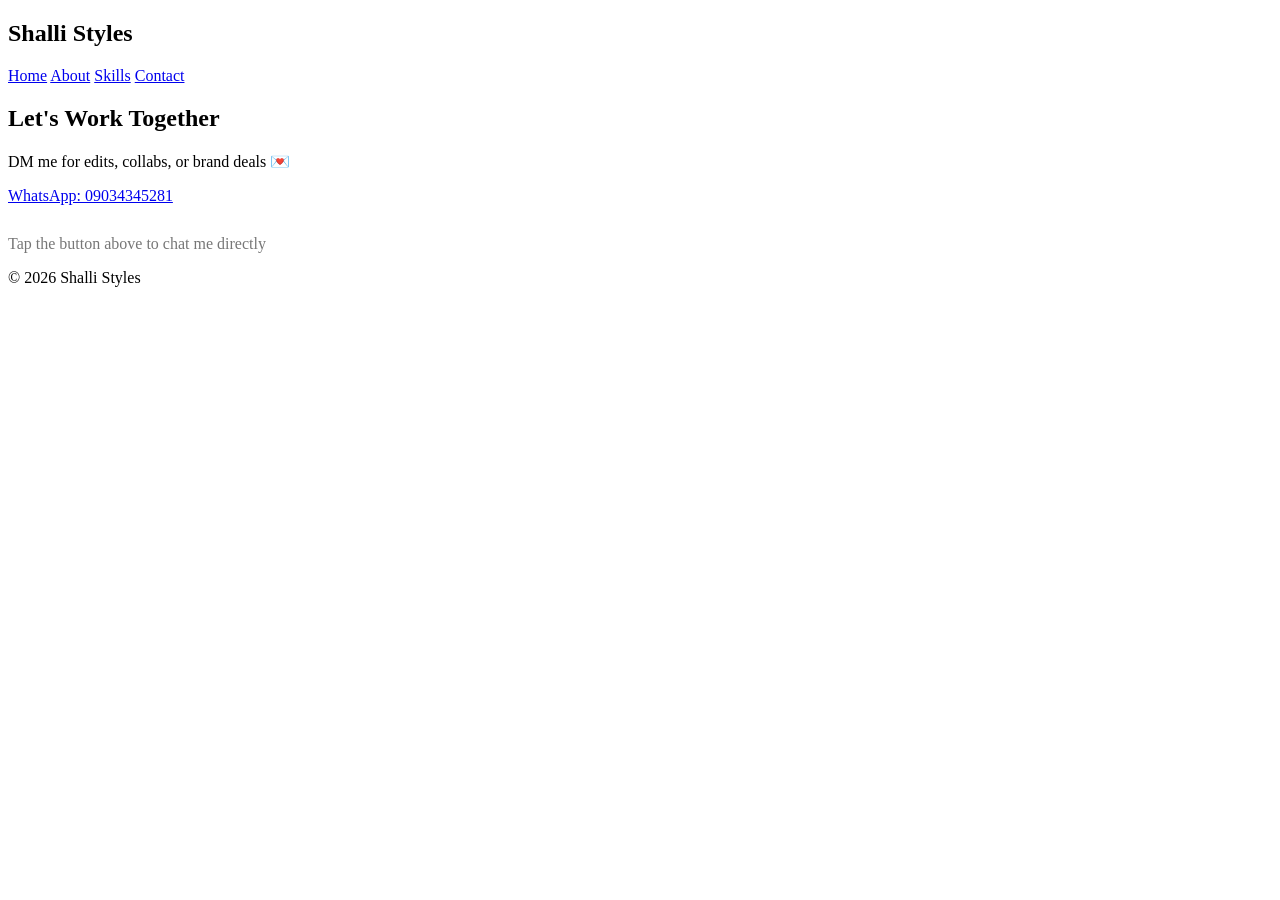
==== contact.html @ 8b00ef1d "Add contact.html with contact information" ====
<!DOCTYPE html>
<html lang="en">
<head>
  <meta charset="UTF-8">
  <meta name="viewport" content="width=device-width, initial-scale=1.0">
  <title>Contact - Shalli Styles</title>
  <link rel="stylesheet" href="style.css">
</head>
<body>
  <nav>
    <h2>Shalli Styles</h2>
    <div>
      <a href="index.html">Home</a>
      <a href="about.html">About</a>
      <a href="skills.html">Skills</a>
      <a href="contact.html">Contact</a>
    </div>
  </nav>

  <section class="container">
    <h1>Let's Work Together</h1>
    <p>DM me for edits, collabs, or brand deals 💌</p>
    
    <a href="https://wa.me/2349034345281" class="btn">WhatsApp: 09034345281</a>
    
    <p style="margin-top: 30px; color: #777;">Tap the button above to chat me directly</p>
  </section>

  <footer>© 2026 Shalli Styles</footer>
</body>
</html>
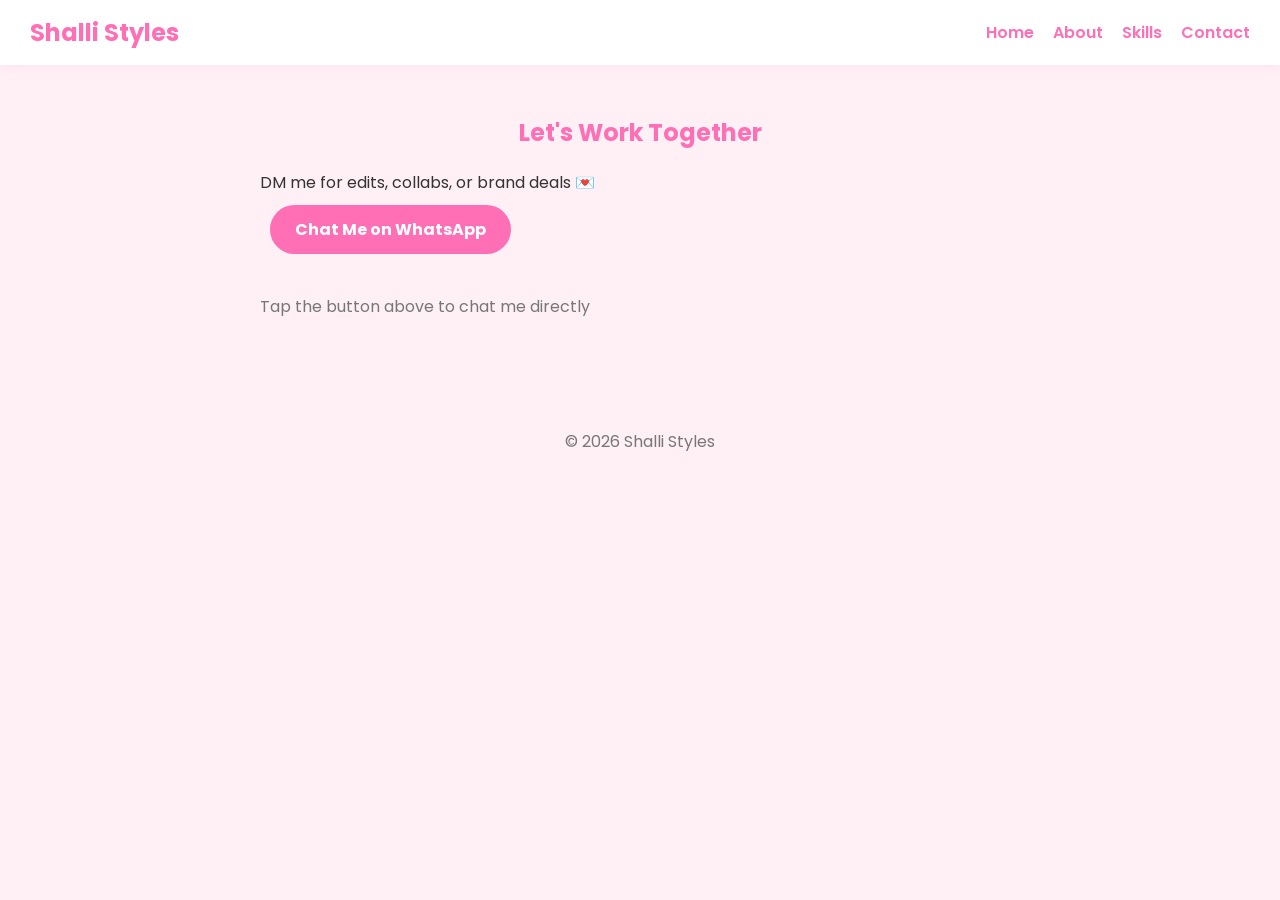
==== commit 4396387f: "Modify WhatsApp link and button text Updated WhatsApp link to include a pre-filled message and chang" ====
--- a/contact.html
+++ b/contact.html
@@ -21,7 +21,11 @@
     <h1>Let's Work Together</h1>
     <p>DM me for edits, collabs, or brand deals 💌</p>
     
-    <a href="https://wa.me/2349034345281" class="btn">WhatsApp: 09034345281</a>
+    <a href="https://wa.me/2349034345281?text=Hi%20Classic%20Shalom%20🥹my%20name%20is%20" 
+   class="btn" 
+   target="_blank">
+   Chat Me on WhatsApp
+</a>
     
     <p style="margin-top: 30px; color: #777;">Tap the button above to chat me directly</p>
   </section>
--- a/style.css
+++ b/style.css
@@ -0,0 +1,59 @@
+@import url('https://fonts.googleapis.com/css2?family=Poppins:wght@300;600&display=swap');
+
+* { margin: 0; padding: 0; box-sizing: border-box; font-family: 'Poppins', sans-serif; }
+
+body { background: #fff0f6; color: #333; }
+
+nav {
+  background: white;
+  padding: 15px 30px;
+  display: flex;
+  justify-content: space-between;
+  align-items: center;
+  box-shadow: 0 2px 10px rgba(255, 111, 181, 0.1);
+  position: sticky;
+  top: 0;
+}
+nav h2 { color: #ff6fb5; }
+nav a { margin-left: 15px; text-decoration: none; color: #ff6fb5; font-weight: 600; }
+nav a:hover { color: #ff3f9c; }
+
+.hero {
+  text-align: center;
+  padding: 80px 20px;
+  background: linear-gradient(135deg, #ffeef8, #fff);
+}
+.avatar {
+  width: 150px;
+  height: 150px;
+  border-radius: 50%;
+  border: 4px solid #ff6fb5;
+  margin: 0 auto 20px;
+  background: #ffeef8;
+  display: flex;
+  align-items: center;
+  justify-content: center;
+  font-size: 60px;
+}
+.hero h1 span { color: #ff6fb5; }
+.btn {
+  display: inline-block;
+  padding: 12px 25px;
+  margin: 10px;
+  border-radius: 30px;
+  background: #ff6fb5;
+  color: white;
+  text-decoration: none;
+  font-weight: bold;
+  transition: 0.3s;
+}
+.btn:hover { background: #ff3f9c; transform: scale(1.05); }
+
+.container { padding: 50px 20px; max-width: 800px; margin: auto; }
+.container h1 { color: #ff6fb5; margin-bottom: 20px; text-align: center; }
+.card { background: white; padding: 20px; border-radius: 15px; margin: 15px 0; box-shadow: 0 4px 15px rgba(255, 111, 181, 0.1); }
+
+.skills { display: flex; flex-wrap: wrap; gap: 15px; justify-content: center; }
+.skill { background: white; padding: 15px 25px; border-radius: 20px; border: 2px solid #ff6fb5; color: #ff6fb5; font-weight: 600; }
+
+footer { text-align: center; padding: 20px; margin-top: 40px; color: #777; }
